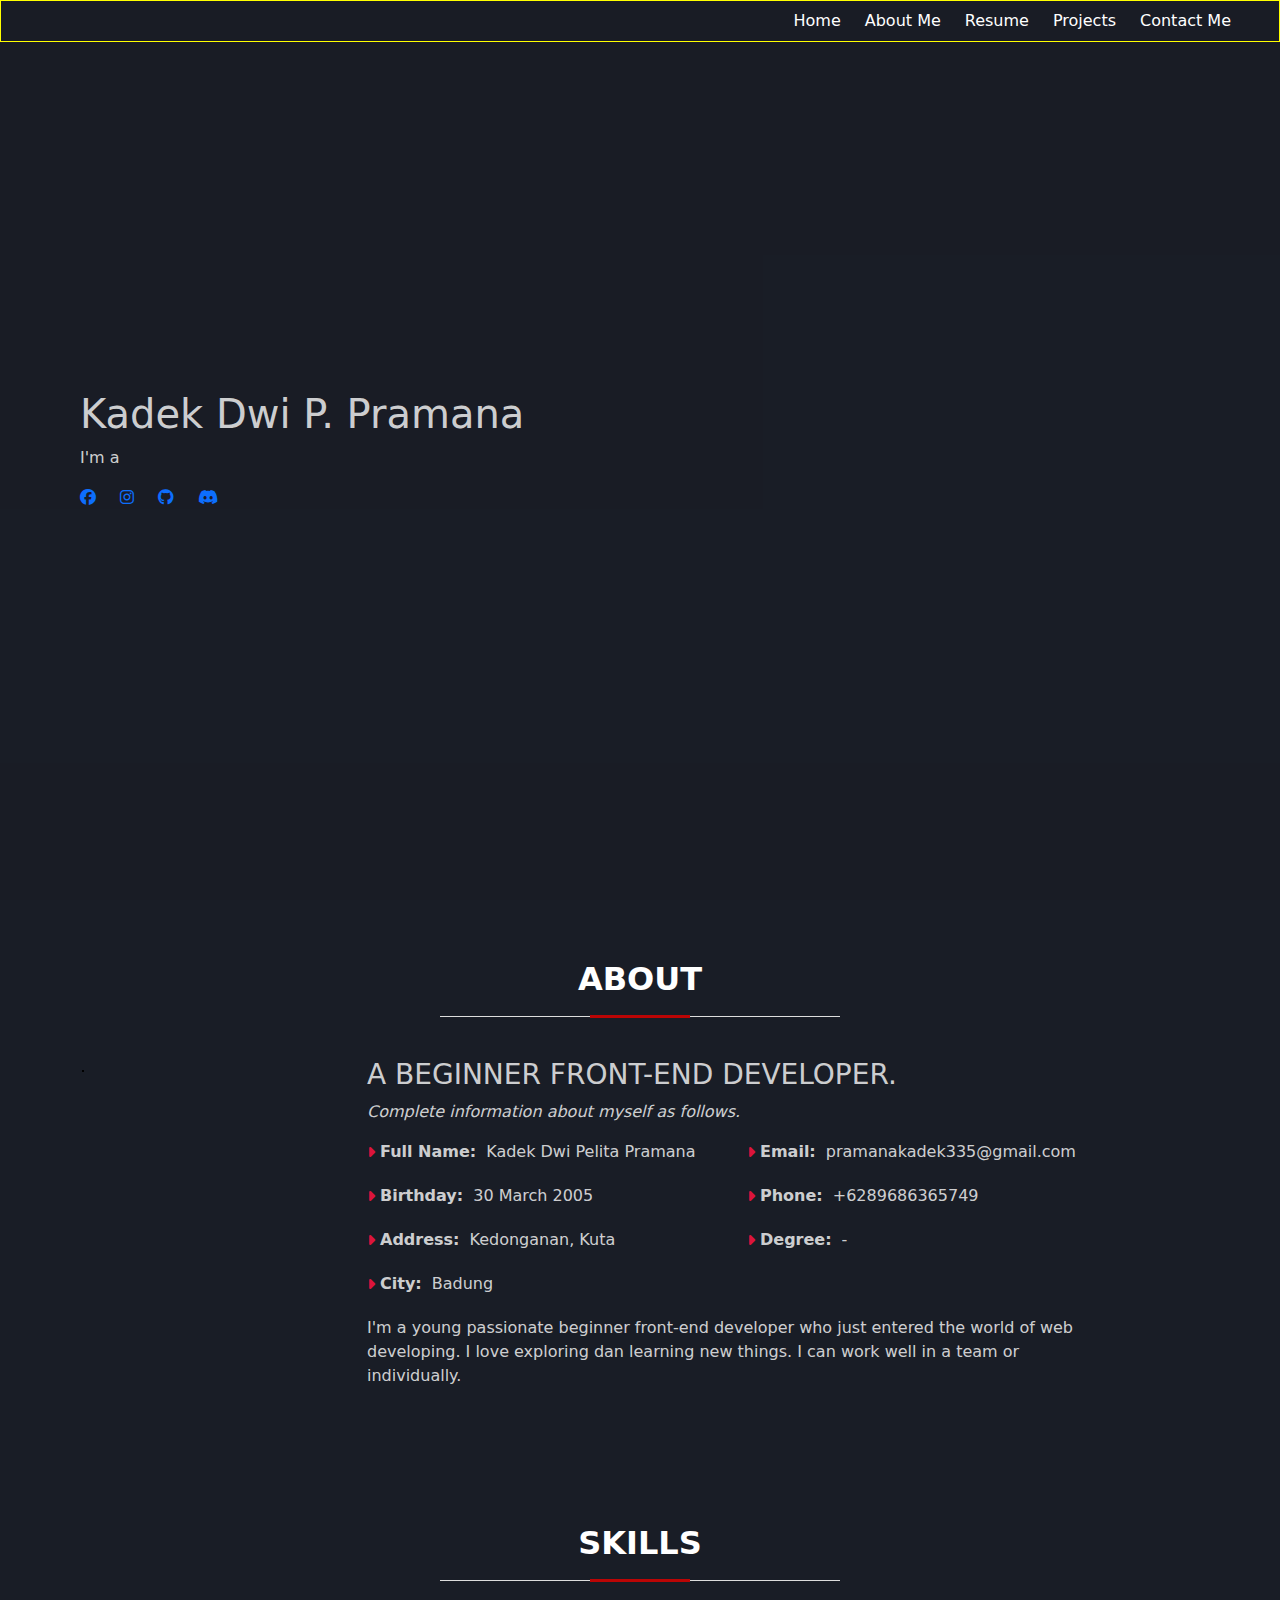
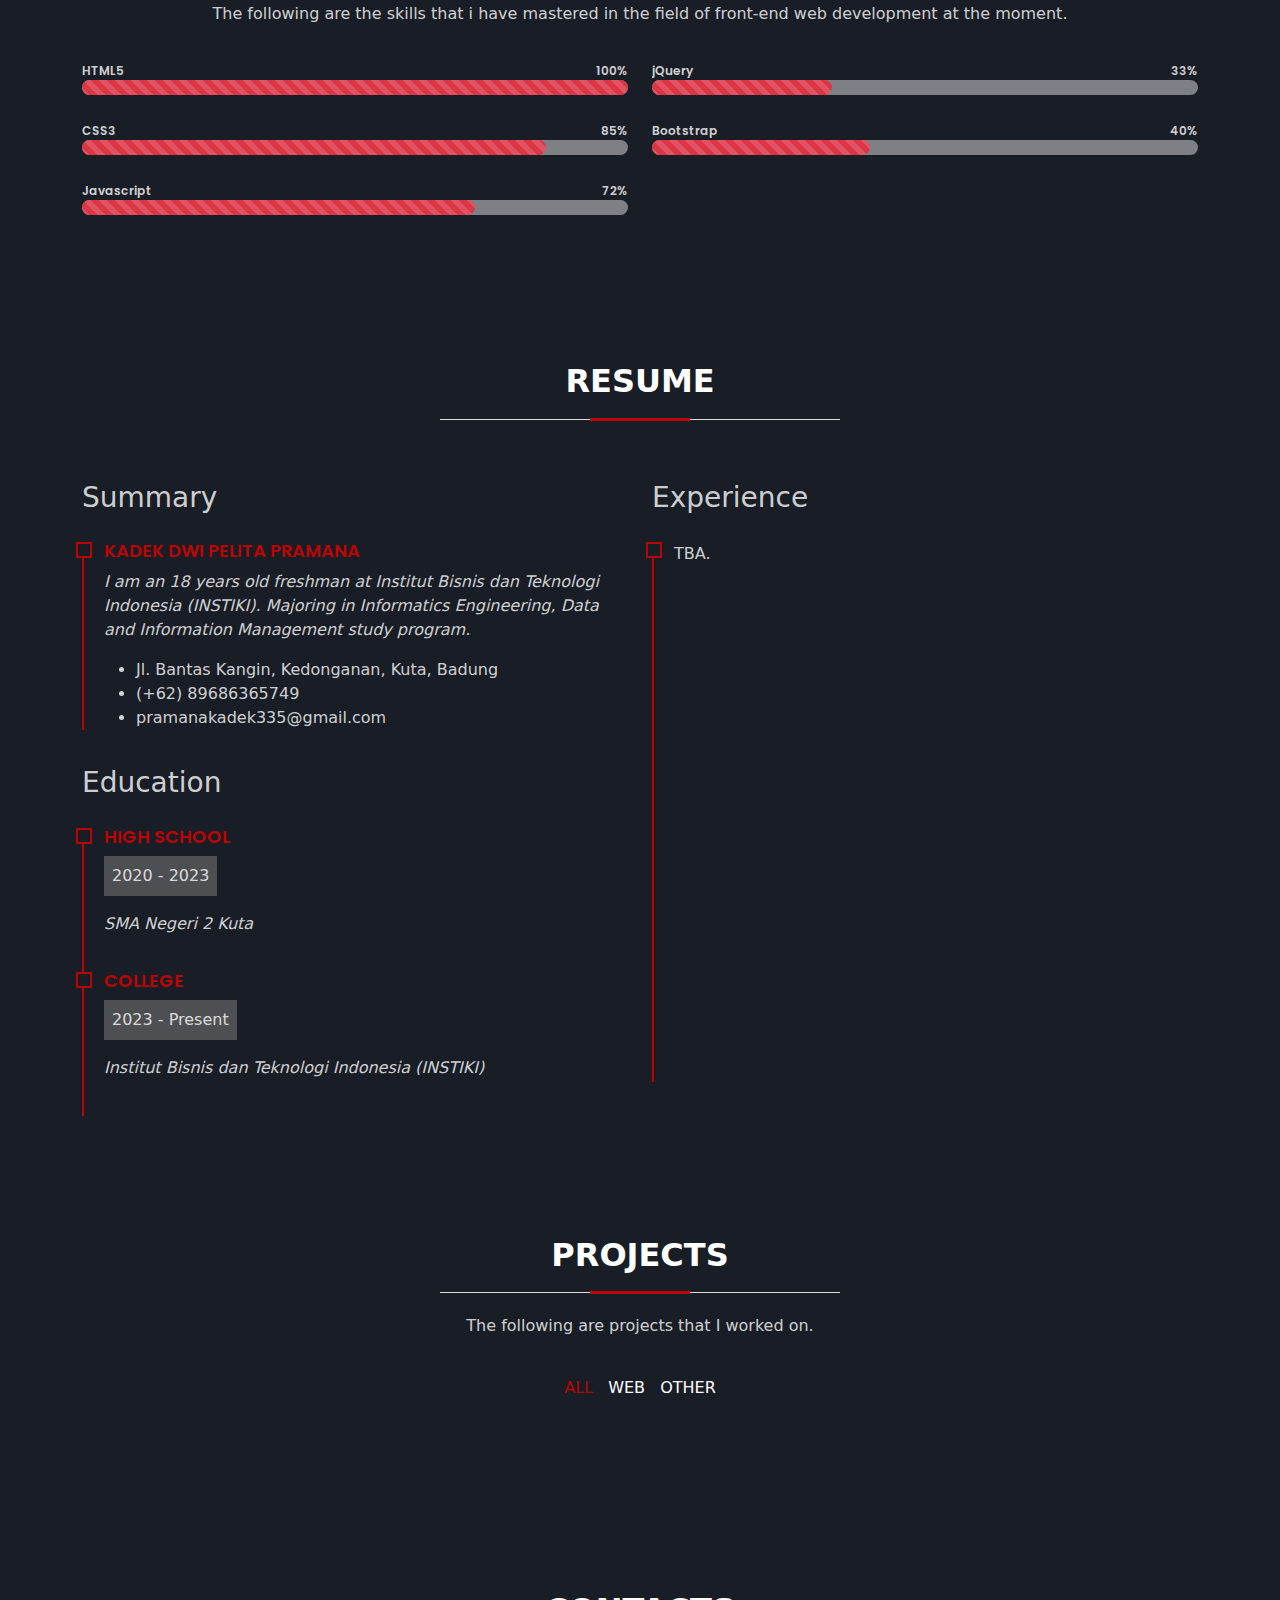
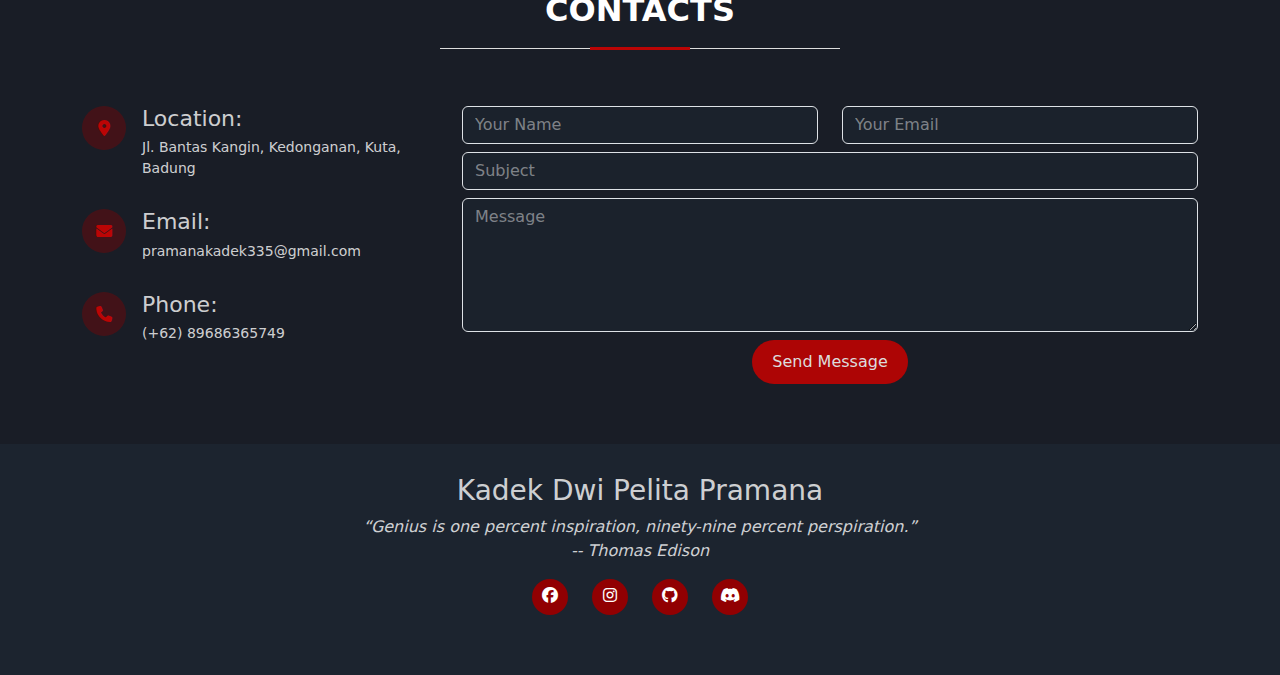
==== index.html @ 2d9b6974 "modified" ====
<!DOCTYPE html>
<html lang="en">
<head>
    <meta charset="UTF-8">
    <meta name="viewport" content="width=device-width, initial-scale=1.0">
    <link rel="stylesheet" href="styles/styles.css">
    <link rel="stylesheet" href="https://cdnjs.cloudflare.com/ajax/libs/font-awesome/6.5.1/css/all.min.css">
    <!--Typed.js-->
    <script src="https://unpkg.com/typed.js@2.1.0/dist/typed.umd.js"></script>
    <!--Bootstrap-->
    <link rel="stylesheet" href="https://cdn.jsdelivr.net/npm/bootstrap@5.3.2/dist/css/bootstrap.min.css">
    <script src="https://cdn.jsdelivr.net/npm/bootstrap@5.3.2/dist/js/bootstrap.bundle.min.js"></script>
    <!--AOS-->
    <script src="https://unpkg.com/aos@2.3.1/dist/aos.js"></script>
    <!--jQuery-->
    <script src="https://ajax.googleapis.com/ajax/libs/jquery/3.7.1/jquery.min.js"></script>
    <script>
      $(document).ready(function() {

      });
    </script>
    <!--Isotope-->
    <script src="https://unpkg.com/isotope-layout@3/dist/isotope.pkgd.min.js"></script>
    
    <title>prmnaa30's Portfolio</title>
</head>
<body>
    <!--Nav-->
    <header>
        <nav class="navbar container-fluid contcheck navbar-expand-sm" id="navbar">
            <div class="container-fluid">
                <button class="navbar-toggler" type="button" data-bs-toggle="offcanvas" data-bs-target="#offcanvasNavbar" aria-controls="offcanvasNavbar" aria-label="Toggle navigation">
                    <span class="navbar-toggler-icon"></span>
                </button>
                <div class="offcanvas offcanvas-end" tabindex="-1" id="offcanvasNavbar" aria-labelledby="offcanvasNavbarLabel">
                    <div class="offcanvas-header">
                        <button type="button" class="btn-close" data-bs-dismiss="offcanvas" aria-label="Close"></button>
                    </div>
                    <div class="offcanvas-body d-flex justify-content-end me-5">
                        <ul class="navbar-nav d-flex flex-row gap-4">
                            <li class="nav-item">
                                <a href="#home" class="nav-link active"><i class="fa-solid fa-house"></i> <span>Home</span></a>
                            </li>
                            <li class="nav-item">
                                <a href="#about" class="nav-link"><i class="fa-solid fa-user"></i> <span>About Me</span></a>
                            </li>
                            <li class="nav-item">
                                <a href="#resume" class="nav-link"><i class="fa-solid fa-file"></i> <span>Resume</span></a>
                            </li>
                            <li class="nav-item">
                                <a href="#projects" class="nav-link"><i class="fa-solid fa-pen-ruler"></i> <span>Projects</span></a>
                            </li>
                            <li class="nav-item">
                                <a href="#contact" class="nav-link"><i class="fa-solid fa-envelope"></i> <span>Contact Me</span></a>
                            </li>
                        </ul>
                    </div>
                </div>
            </div>
        </nav>
    </header>
    <!---=====Home Section=====-->
    <section class="d-flex flex-column justify-content-center" id="home">
        <div  id="home-content">
            <h1>Kadek Dwi P. Pramana</h1>
            <p>I'm a <span id="typed"></span></p>
            <script src="scripts/typed.js"></script>
            <div class="social-link d-flex gap-4">
                <a href="http://facebook.com/prmnaa05" target="_blank"><i class="fa-brands fa-facebook"></i></a>
                <a href="http://instagram.com/prmnaa._" target="_blank"><i class="fa-brands fa-instagram"></i></a>
                <a href="http://github.prmnaa30.com/" target="_blank"><i class="fa-brands fa-github"></i></a>
                <a href="http://discordapp.com/users/563711635676594177/" target="_blank"><i class="fa-brands fa-discord"></i></a>
            </div>
        </div>
    </section>
 <main id="main">
    <!--=====About Section=====-->
    <section id="about">
        <div class="container-lg">
            <div class="section-title">
                <h2>About</h2>
            </div>
            <div class="row">
                <div class="col-3">
                    <img src="/assets/img/profile-img.webp" alt="" class="img-fluid" id="profile-pic">
                </div>
                <div class="col-lg-8 content">
                    <h3>A BEGINNER FRONT-END DEVELOPER.</h3>
                    <p class="fst-italic">Complete information about myself as follows.</p>
                    <div class="row">
                        <div class="col-lg-6">
                            <ul>
                                <li><i class="fa-solid fa-caret-right" style="color: crimson;"></i> <strong>Full Name: </strong> <span>Kadek Dwi Pelita Pramana</span></li>
                                <li><i class="fa-solid fa-caret-right" style="color: crimson;"></i> <strong>Birthday: </strong> <span>30 March 2005</span></li>
                                <li><i class="fa-solid fa-caret-right" style="color: crimson;"></i> <strong>Address: </strong> <span>Kedonganan, Kuta</span></li>
                                <li><i class="fa-solid fa-caret-right" style="color: crimson;"></i> <strong>City: </strong> <span>Badung</span></li>
                            </ul>
                        </div>
                        <div class="col-lg-6">
                            <ul>
                                <li><i class="fa-solid fa-caret-right" style="color: crimson;"></i> <strong>Email: </strong> <span>pramanakadek335@gmail.com</span></li>
                                <li><i class="fa-solid fa-caret-right" style="color: crimson;"></i> <strong>Phone: </strong> <span>+6289686365749</span></li>
                                <li><i class="fa-solid fa-caret-right" style="color: crimson;"></i> <strong>Degree: </strong> <span>-</span></li>
                            </ul>
                        </div>
                        <p>
                            I'm a young passionate beginner front-end developer who just entered the world of
                            web developing. I love exploring dan learning new things. I can work well in a team or individually.
                        </p>
                    </div>
                </div>
            </div>
        </div>
    </section><!--=====End About=====-->

    <!--=====Skills Section=====-->
    <section id="skills">
        <div class="container-lg">
            <div class="section-title">
                <h2>Skills</h2>
                <p>The following are the skills that i have mastered in the field of front-end web development at the moment.</p>
            </div>
            <div class="row justify-content-center">
                <div class="col-lg-6 d-flex flex-column">
                    <div class="progress">
                        <span class="skill">HTML5 <i class="val">100%</i></span>
                        <div class="progress-bar-wrap">
                            <div class="progress-bar progress-bar-striped progress-bar-animated bg-danger" role="progressbar" aria-valuenow="100" aria-valuemin="0" aria-valuemax="100" style="width: 100%"></div>
                        </div>
                    </div>
                    <div class="progress">
                        <span class="skill">CSS3 <i class="val">85%</i></span>
                        <div class="progress-bar-wrap">
                            <div class="progress-bar progress-bar-striped progress-bar-animated bg-danger" role="progressbar" aria-valuenow="85" aria-valuemin="0" aria-valuemax="100" style="width: 85%"></div>
                        </div>
                    </div>
                    <div class="progress">
                        <span class="skill">Javascript <i class="val">72%</i></span>
                        <div class="progress-bar-wrap">
                            <div class="progress-bar progress-bar-striped progress-bar-animated bg-danger" role="progressbar" aria-valuenow="72" aria-valuemin="0" aria-valuemax="100" style="width: 72%"></div>
                        </div>
                    </div>
                </div>
                <div class="col-lg-6 d-flex flex-column">
                    <div class="progress">
                        <span class="skill">jQuery <i class="val">33%</i></span>
                        <div class="progress-bar-wrap">
                            <div class="progress-bar progress-bar-striped progress-bar-animated bg-danger" role="progressbar" aria-valuenow="33" aria-valuemin="0" aria-valuemax="100" style="width: 33%"></div>
                        </div>
                    </div>
                    <div class="progress">
                        <span class="skill">Bootstrap <i class="val">40%</i></span>
                        <div class="progress-bar-wrap">
                            <div class="progress-bar progress-bar-striped progress-bar-animated bg-danger" role="progressbar" aria-valuenow="40" aria-valuemin="0" aria-valuemax="100" style="width: 40%"></div>
                        </div>
                    </div>
                </div>
            </div>
        </div>
    </section><!--End Skills Section-->

    <!--Resume Section-->
    <section id="resume">
        <div class="container-lg">
            <div class="section-title">
                <h2>Resume</h2>
            </div>
            <div class="row">
                <div class="col-lg-6">
                    <div class="resume-title">
                        <h3>Summary</h3>
                    </div>
                    <div class="resume-content pb-0">
                        <h4>Kadek Dwi Pelita Pramana</h4>
                        <p>
                            <em>
                                I am an 18 years old freshman at Institut Bisnis dan Teknologi Indonesia (INSTIKI).
                                Majoring in Informatics Engineering, Data and Information Management study program.
                            </em>
                        </p>
                        <ul>
                            <li>Jl. Bantas Kangin, Kedonganan, Kuta, Badung</li>
                            <li>(+62) 89686365749</li>
                            <li>pramanakadek335@gmail.com</li>
                        </ul>
                    </div>
                    <div class="resume-title">
                        <h3>Education</h3>
                    </div>
                    <div class="resume-content">
                        <h4>High School</h4>
                        <p class="year">2020 - 2023</p>
                        <p>
                            <em>SMA Negeri 2 Kuta</em>
                        </p>
                    </div>
                    <div class="resume-content">
                        <h4>College</h4>
                        <p class="year">2023 - Present</p>
                        <p>
                            <em>Institut Bisnis dan Teknologi Indonesia (INSTIKI)</em>
                        </p>
                    </div>
                </div>

                <div class="col-lg-6">
                    <div class="resume-title">
                        <h3>Experience</h3>
                    </div>
                    <div class="resume-content">
                        <p>TBA.
                            <br><br><br><br><br><br><br><br><br><br><br><br><br><br><br><br><br><br><br><br><br>
                        </p>
                    </div>
                </div>
            </div>
        </div>
    </section><!--End Resume Section-->

    <!--Projects Section-->
    <section id="projects">
        <div class="container-lg">
            <div class="section-title">
                <h2>Projects</h2>
                <p>The following are projects that I worked on.</p>
            </div>
            <div class="row">
                <div class="col-lg-12 d-flex justify-content-center">
                    <ul id="project-filter">
                        <li data-filter="*" class="all-filter filter-active">All</li>
                        <li data-filter=".filter-web" class="web-filter">Web</li>
                        <li data-filter=".filter-other" class="web-filter">Other</li>
                    </ul>
                </div>

                <div class="row project-container">
                    <div class="col-lg-4 project-item filter-web">
                        <div class="project-wrap">
                            <img src="assets/img/GentaKopi1.png" class="img-fluid" alt="">
                            <div class="project-info">
                                <h4>GentaKopi Website</h4>
                                <em>UTS Desain Web Project</em><br>
                                <a href="pages/web1.html">Detail</a>
                            </div>
                        </div>
                    </div>
                    <div class="col-lg-4 project-item filter-web">
                        <div class="project-wrap">
                            <img src="assets/img/Portfolio1.png" class="img-fluid" alt="">
                            <div class="project-info">
                                <h4>Portfolio Website</h4>
                                <em>IDC Week 5 Submission</em><br>
                                <a href="pages/web1.html">Detail</a>
                            </div>
                        </div>
                    </div>
                    <div class="col-lg-3 project-item filter-other">
                        <div class="project-wrap">
                            <img src="assets/img/Portfolio1.png" class="img-fluid" alt="">
                            <div class="project-info">
                                <h4>Portfolio Website</h4>
                                <em>IDC Week 5 Submission</em><br>
                                <a href="pages/web1.html">Detail</a>
                            </div>
                        </div>
                    </div>

                </div>
            </div>

        </div>
    </section><!--End Projects Section-->

    <!--Contact Section-->
    <section  id="contact">
        <div class="section-title">
            <h2>Contacts</h2>
        </div>
        <div class="container-lg">
            <div class="row mt-3">
                <div class="col-md-4">
                    <div class="info">
                        <div class="address">
                            <i class="fa-solid fa-location-dot"></i>
                            <h4>Location:</h4>
                            <p>Jl. Bantas Kangin, Kedonganan, Kuta, Badung</p>
                        </div>
                        <div class="email">
                            <i class="fa-solid fa-envelope"></i>
                            <h4>Email:</h4>
                            <p>pramanakadek335@gmail.com</p>
                        </div>
                        <div class="phone">
                            <i class="fa-solid fa-phone"></i>
                            <h4>Phone:</h4>
                            <p>(+62) 89686365749</p>
                        </div>
                    </div>
                </div>

                <div class="col-lg-8">
                    <form id="contact-form" onsubmit="return postToGoogle()">
                        <div class="row">
                          <div class="col-md-6 form-group">
                            <input type="name" class="form-control" name="entry.2005620554" placeholder="Your Name" id="name" required>
                          </div>
                          <div class="col-md-6 form-group">
                            <input type="email" class="form-control" name="entry.1045781291" placeholder="Your Email" id="email" required>
                          </div>
                          <div class="form-group mt-2">
                            <input type="text" class="form-control" name="entry.1065046570" placeholder="Subject" id="subject" required>
                          </div>
                          <div class="form-group mt-2">
                            <textarea class="form-control" name="entry.1166974658"  placeholder="Message" rows="5" id="message" required></textarea>
                          </div>
                          <div class="text-center mt-2"><button type="submit">Send Message</button></div>
                        </div>
                    </form>
                </div>
            </div>
        </div>
    </section><!--End Contact Section-->
 </main><!--End #main-->

 <footer id="footer">
    <div class="container-lg">
        <h3>Kadek Dwi Pelita Pramana</h3>
        <blockquote>
            <i>
                “Genius is one percent inspiration, ninety-nine percent perspiration.”
            </i><br>
            <cite>-- Thomas Edison</cite>
        </blockquote>
        <div class="social-link d-flex gap-4 justify-content-center">
            <a href="http://facebook.com/prmnaa05" target="_blank"><i class="fa-brands fa-facebook"></i></a>
            <a href="http://instagram.com/prmnaa._" target="_blank"><i class="fa-brands fa-instagram"></i></a>
            <a href="http://github.prmnaa30.com/" target="_blank"><i class="fa-brands fa-github"></i></a>
            <a href="http://discordapp.com/users/563711635676594177/" target="_blank"><i class="fa-brands fa-discord"></i></a>
        </div>
    </div>
 </footer>
 <!--Javascript!!!-->

    <!--Main JS-->
    <script src="scripts/main.js"></script>
    <!--AOS init-->
    <script>
        AOS.init();
    </script>

<!--Javascript!!!-->
</body>
</html>
---- styles/styles.css ----
@import url('https://fonts.googleapis.com/css2?family=Open+Sans:ital,wght@0,300;0,400;0,500;0,600;0,700;1,300;1,400;1,500;1,600;1,700&family=Poppins:ital,wght@0,300;0,400;0,500;0,600;0,700;1,300;1,400;1,500;1,600;1,700&display=swap');
:root {
    /* Color Palette 1 */
    --color-1: #1b222c;
    --color-2: #12151c;
    --color-3: #661b1c;
    --color-4: #531516;
    --color-5: #191d26;

    --color-6: #1c242f;
    --that-red: #bb0505;
}
* {
    padding: 0;
    margin: 0;
}
*, ::after, ::before {
    box-sizing: border-box;
}
.pb-0 { padding-bottom: 0 !important; }

body {
    font-family: 'Open Sans', sans-serif;
    background-color: var(--color-5) !important;
    color: #ffffffcc !important;
}

/* container checker */
.contcheck { border: 1px solid yellow !important; }

/* Sections */
section {
    padding: 60px 0;
    overflow: hidden;
}
.section-title {
    text-align: center;
    padding-bottom: 20px;
}
.section-title h2 {
    font-size: 32px;
    font-weight: bold;
    text-transform: uppercase;
    margin-bottom: 20px;
    padding-bottom: 20px;
    position: relative;
    color: #fff;
}
.section-title h2::before {
    content: "";
    position: absolute;
    display: block;
    width: 400px;
    height: 1px;
    background: #ddd;
    bottom: 1px;
    left: calc(50% - 200px);
}
.section-title h2::after {
    content: "";
    position: absolute;
    display: block;
    width: 100px;
    height: 3px;
    background: var(--that-red);
    bottom: 0;
    left: calc(50% - 50px);
}

/* Navbar */
#navbar {
    z-index: 999;
    margin: 0;
    transition: 0.3s;
    position: absolute;
    top: 0;
}
#navbar * {
    list-style: none;
    padding: 0;
    margin: 0;
}
.nav-active {
    background-color: rgba(27, 34, 44, 0.7);
}
.nav-item
.nav-link {
    color: #fff !important;
}
.nav-link i {
    display: none;
}
/* Home */
#home{
    width: 100%;
    height: 100vh;
    background: url("../assets/img/homepic.jpeg") top right no-repeat;
    background-size: cover;
    position: relative;
}
#home::after {
    content: "";
    background: rgba(25, 29, 38, 0.8);
    position: absolute;
    bottom: 0;
    top: 0;
    left: 0;
    right: 0;
}
#home-content {
    z-index: 1;
    margin-left: 80px;
}

/* About */
#profile-pic {
    border: 1px solid #000000;
}
#about .content ul {
    list-style: none;
    padding: 0;
}
#about .content ul li {
    margin-bottom: 20px;
    display: flex;
    align-items: center;
}
#about .content ul i {
    font-size: 16px;
    margin-right: 5px;
    color: #0563bb;
    line-height: 0;
}
#about .content ul strong {
    margin-right: 10px;
}

/* Skills */
#skills .progress {
    height: 60px;
    display: block;
    background: none;
}
#skills .progress .skill {
    margin: 0;
    display: block;
    font-weight: 600;
    font-family: "Poppins", sans-serif;
    color: #ffffffcc;
}
  
#skills .progress .skill .val {
    float: right;
    font-style: normal;
}
#skills .progress-bar-wrap {
    background: #f2f3f577;
    border-radius: 50px;
  }
  
#skills .progress-bar {
    height: 15px;
    transition: 0.9s;
    border-radius: 50px;
}

/* Resume */
.resume-title {
    padding: 20px 0;
}
.resume-content {
    border-left: 2px solid var(--that-red);
    padding: 0 0 20px 20px;
    position: relative;
}
.resume-content h4 {
    line-height: 18px;
    font-size: 18px;
    font-weight: 600;
    text-transform: uppercase;
    font-family: "Poppins", sans-serif;
    color: var(--that-red);
    margin-bottom: 10px;
}
.resume-content::before {
    content: "";
    position: absolute;
    left: -8.5px;
    top: 0;
    width: 16px;
    height: 16px;
    background: var(--color-5);
    border: 2px solid var(--that-red);
}
.year {
    padding: 8px;
    background-color: #6f6f6f9f;
    display: inline-block;
}
/* Project */
#project-filter {
    margin: 0 auto 25px auto;
    list-style: none;
    text-align: center;
    padding: 2px 15px;
}
#project-filter li {
    cursor: pointer;
    display: inline-block;
    padding: 0 5px;
    font-size: 16px;
    text-transform: uppercase;
    color: #fff;
    transition: all 0.3s ease-out;
}
#project-filter li:hover,
#project-filter li.filter-active {
    color: var(--that-red);
}
.project-wrap {
    position: relative;
    margin: 0 0 20px;
    color: var(--color-2);
}
.project-info {
    text-align: center;
    z-index: 2;
    position: absolute;
    left: 0; right: 0; top: 0; bottom: 0;
    display: flex;
    justify-content: center;
    align-items: center;
    flex-direction: column;
    opacity: 0;
    transition: all ease-in-out 0.3s;
    background-color: rgba(255, 255, 255, 0.6);
}

/* Contact */
.info { width: 100%; }
.info i {
    float: left;
    width: 44px;
    height: 44px;
    display: flex;
    justify-content: center;
    align-items: center;
    border-radius: 50px;
    background-color: #8d00005d;
    transition: all 0.3s ease-out;
    color: var(--that-red);
}
.info i:hover {
    background-color: #910002;
    color: #fff;
}
.info h4 {
    padding: 0 0 0 60px;
    margin-bottom: 5px;
    font-size: 22px;
}
.info p {
    padding: 0 0 0 60px;
    margin-bottom: 0;
    font-size: 14px;
}
.info .phone,
.info .email { margin-top: 30px ;}

.project-info:hover {opacity: 1;}

.form-control {
    background-color: var(--color-1) !important;
    color: #fff !important;
}
.form-control::placeholder { color: #ffffff72 !important }

#contact-form button[type=submit] {
    padding: 10px 20px;
    background-color: #ad0505;
    border-radius: 50px;
    border: none;
    color: #ddd;
    transition: 0.3s;
}
#contact-form button[type=submit]:hover {
    background-color: #bb0505;
}

/* footer */
#footer {
    background: var(--color-6);
    padding: 30px 0;
    text-align: center;
}
#footer .social-link { margin: 0 0 30px 0; }
#footer .social-link a {
    width: 36px;
    height: 36px;
    line-height: 1;
    padding: 8px 0;
    background-color: #910002;
    color: #fff;
    text-align: center; 
    border-radius: 50px;
    transition: 0.3s;
}
#footer .social-link a:hover {
    background-color: #ad0505;
}

@media (min-width: 991px) {
    
}
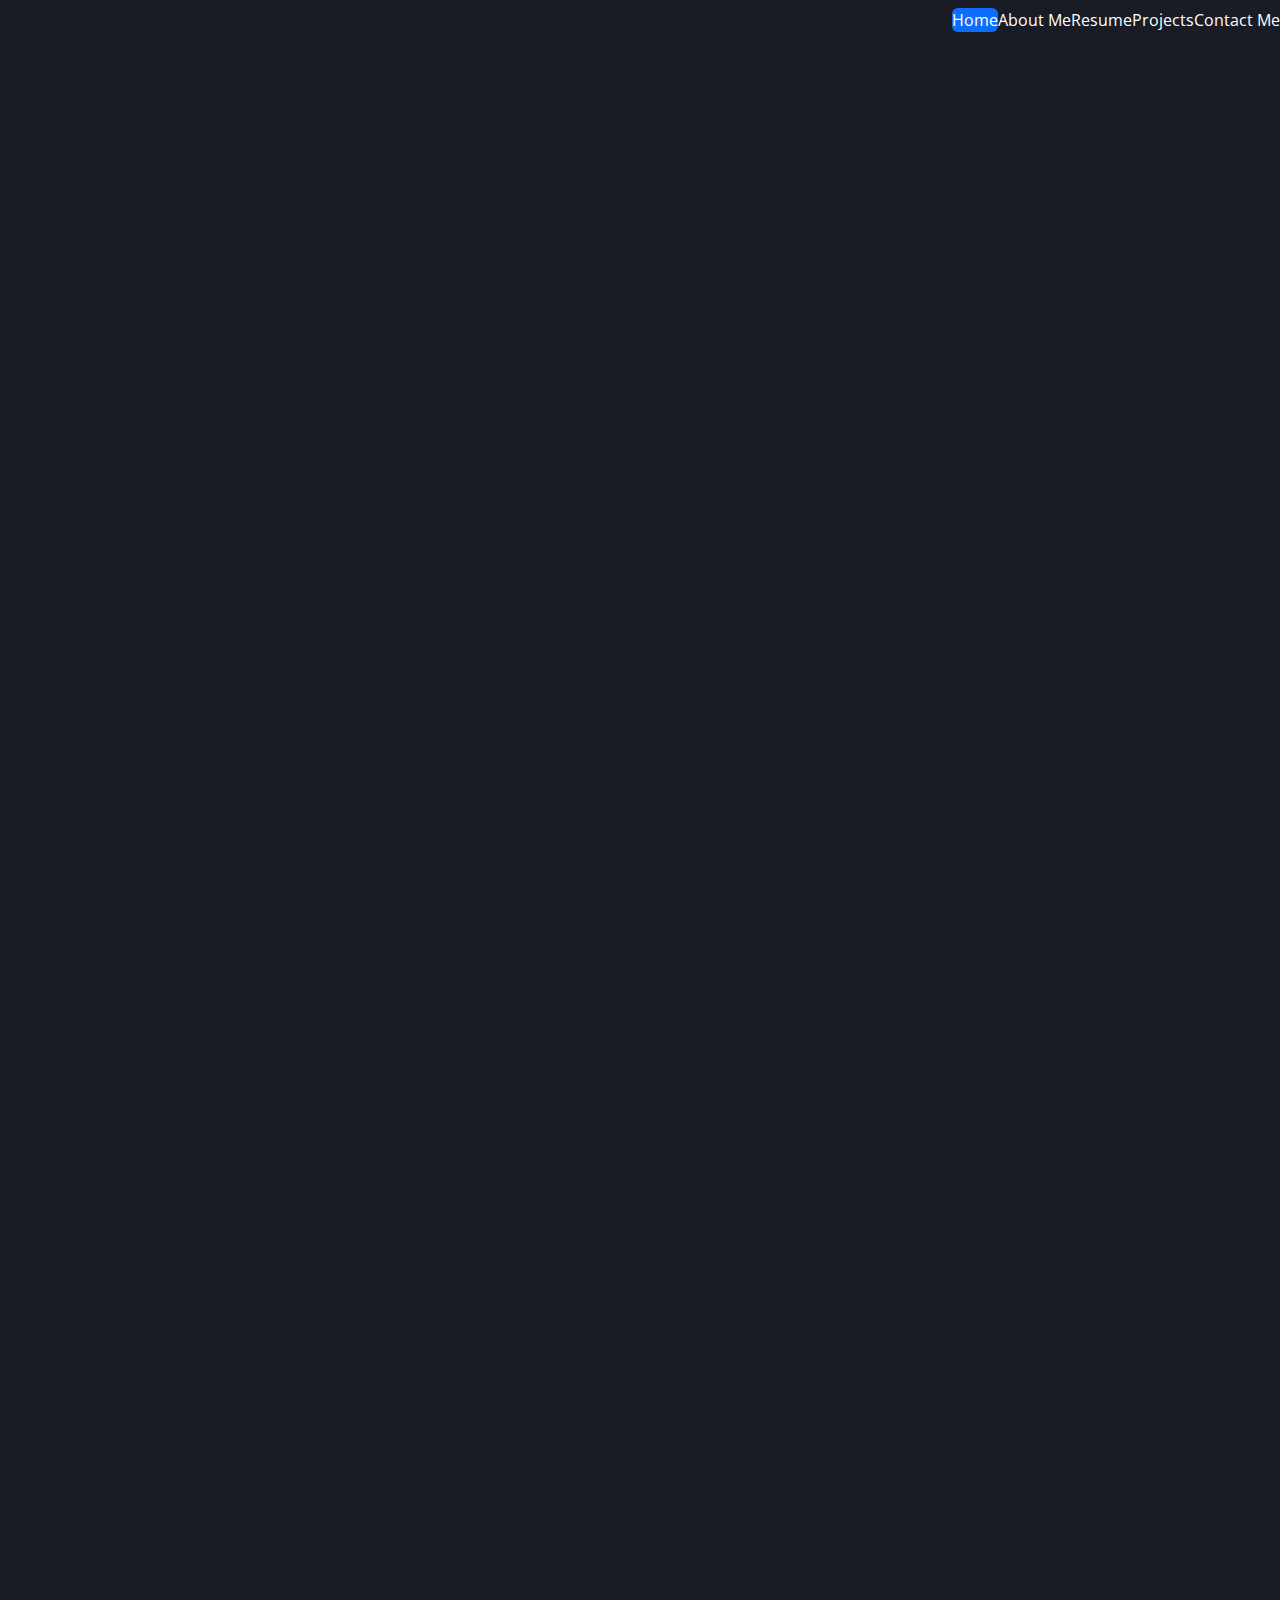
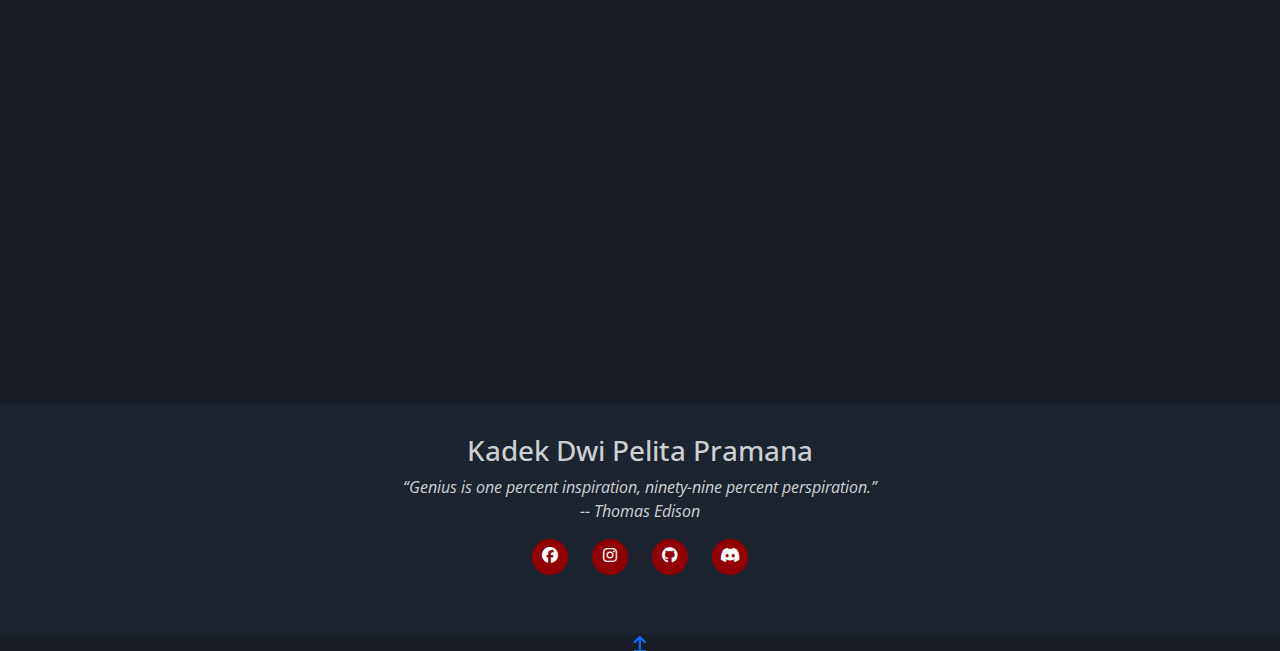
==== commit 97fe2483: "Merge branch 'main' of https://github.com/prmnaa30/Portfolio" ====
--- a/index.html
+++ b/index.html
@@ -3,15 +3,16 @@
 <head>
     <meta charset="UTF-8">
     <meta name="viewport" content="width=device-width, initial-scale=1.0">
+
+    <!-- Plugin's CSS-->
+    <link rel="stylesheet" href="https://cdn.jsdelivr.net/npm/bootstrap@5.3.2/dist/css/bootstrap.min.css">
+    <link rel="stylesheet" href="https://cdnjs.cloudflare.com/ajax/libs/font-awesome/6.5.1/css/all.min.css">
+    <link rel="stylesheet" href="bower_components/aos/dist/aos.css" />
+    <link href="https://unpkg.com/aos@2.3.1/dist/aos.css" rel="stylesheet">
+
+    <!-- Main CSS-->
     <link rel="stylesheet" href="styles/styles.css">
-    <link rel="stylesheet" href="https://cdnjs.cloudflare.com/ajax/libs/font-awesome/6.5.1/css/all.min.css">
-    <!--Typed.js-->
-    <script src="https://unpkg.com/typed.js@2.1.0/dist/typed.umd.js"></script>
-    <!--Bootstrap-->
-    <link rel="stylesheet" href="https://cdn.jsdelivr.net/npm/bootstrap@5.3.2/dist/css/bootstrap.min.css">
-    <script src="https://cdn.jsdelivr.net/npm/bootstrap@5.3.2/dist/js/bootstrap.bundle.min.js"></script>
-    <!--AOS-->
-    <script src="https://unpkg.com/aos@2.3.1/dist/aos.js"></script>
+
     <!--jQuery-->
     <script src="https://ajax.googleapis.com/ajax/libs/jquery/3.7.1/jquery.min.js"></script>
     <script>
@@ -19,25 +20,22 @@
 
       });
     </script>
-    <!--Isotope-->
-    <script src="https://unpkg.com/isotope-layout@3/dist/isotope.pkgd.min.js"></script>
-    
     <title>prmnaa30's Portfolio</title>
 </head>
-<body>
+<body data-bs-spy="scroll" data-bs-target="#navbar" data-bs-smooth-scroll="true">
     <!--Nav-->
     <header>
-        <nav class="navbar container-fluid contcheck navbar-expand-sm" id="navbar">
+        <nav class="navbar container-fluid navbar-expand-sm" data-bs-theme="dark" id="navbar">
             <div class="container-fluid">
                 <button class="navbar-toggler" type="button" data-bs-toggle="offcanvas" data-bs-target="#offcanvasNavbar" aria-controls="offcanvasNavbar" aria-label="Toggle navigation">
                     <span class="navbar-toggler-icon"></span>
                 </button>
                 <div class="offcanvas offcanvas-end" tabindex="-1" id="offcanvasNavbar" aria-labelledby="offcanvasNavbarLabel">
-                    <div class="offcanvas-header">
-                        <button type="button" class="btn-close" data-bs-dismiss="offcanvas" aria-label="Close"></button>
-                    </div>
-                    <div class="offcanvas-body d-flex justify-content-end me-5">
-                        <ul class="navbar-nav d-flex flex-row gap-4">
+                    <div class="offcanvas-header justify-content-end me-2 mt-2">
+                        <a type="button" data-bs-dismiss="offcanvas" aria-label="Close"><i class="fa-solid fa-xmark fa-lg"></i></a>
+                    </div>
+                    <div class="offcanvas-body d-flex justify-content-end">
+                        <ul class="navbar-nav nav-pills justify-content-center">
                             <li class="nav-item">
                                 <a href="#home" class="nav-link active"><i class="fa-solid fa-house"></i> <span>Home</span></a>
                             </li>
@@ -61,28 +59,27 @@
     </header>
     <!---=====Home Section=====-->
     <section class="d-flex flex-column justify-content-center" id="home">
-        <div  id="home-content">
+        <div id="home-content" data-aos="fade-right" data-aos-delay="100">
             <h1>Kadek Dwi P. Pramana</h1>
             <p>I'm a <span id="typed"></span></p>
-            <script src="scripts/typed.js"></script>
             <div class="social-link d-flex gap-4">
-                <a href="http://facebook.com/prmnaa05" target="_blank"><i class="fa-brands fa-facebook"></i></a>
-                <a href="http://instagram.com/prmnaa._" target="_blank"><i class="fa-brands fa-instagram"></i></a>
-                <a href="http://github.prmnaa30.com/" target="_blank"><i class="fa-brands fa-github"></i></a>
-                <a href="http://discordapp.com/users/563711635676594177/" target="_blank"><i class="fa-brands fa-discord"></i></a>
+                <a href="http://facebook.com/prmnaa05" target="_blank"><i class="fa-brands fa-facebook fa-lg"></i></a>
+                <a href="http://instagram.com/prmnaa._" target="_blank"><i class="fa-brands fa-instagram  fa-lg"></i></a>
+                <a href="http://github.prmnaa30.com/" target="_blank"><i class="fa-brands fa-github  fa-lg"></i></a>
+                <a href="http://discordapp.com/users/563711635676594177/" target="_blank"><i class="fa-brands fa-discord fa-lg"></i></a>
             </div>
         </div>
     </section>
  <main id="main">
     <!--=====About Section=====-->
     <section id="about">
-        <div class="container-lg">
+        <div class="container-lg" data-aos="fade-up" data-aos-delay="100">
             <div class="section-title">
                 <h2>About</h2>
             </div>
             <div class="row">
-                <div class="col-3">
-                    <img src="/assets/img/profile-img.webp" alt="" class="img-fluid" id="profile-pic">
+                <div class="col-3 profile-pic">
+                    <img src="./assets/img/profile-img.webp" alt="" class="img-fluid" id="profile-pic">
                 </div>
                 <div class="col-lg-8 content">
                     <h3>A BEGINNER FRONT-END DEVELOPER.</h3>
@@ -115,7 +112,7 @@
 
     <!--=====Skills Section=====-->
     <section id="skills">
-        <div class="container-lg">
+        <div class="container-lg" data-aos="fade-up" data-aos-delay="100">
             <div class="section-title">
                 <h2>Skills</h2>
                 <p>The following are the skills that i have mastered in the field of front-end web development at the moment.</p>
@@ -161,7 +158,7 @@
 
     <!--Resume Section-->
     <section id="resume">
-        <div class="container-lg">
+        <div class="container-lg" data-aos="fade-up" data-aos-delay="100">
             <div class="section-title">
                 <h2>Resume</h2>
             </div>
@@ -219,7 +216,7 @@
 
     <!--Projects Section-->
     <section id="projects">
-        <div class="container-lg">
+        <div class="container-lg" data-aos="fade-up" data-aos-delay="100">
             <div class="section-title">
                 <h2>Projects</h2>
                 <p>The following are projects that I worked on.</p>
@@ -240,7 +237,6 @@
                             <div class="project-info">
                                 <h4>GentaKopi Website</h4>
                                 <em>UTS Desain Web Project</em><br>
-                                <a href="pages/web1.html">Detail</a>
                             </div>
                         </div>
                     </div>
@@ -250,17 +246,6 @@
                             <div class="project-info">
                                 <h4>Portfolio Website</h4>
                                 <em>IDC Week 5 Submission</em><br>
-                                <a href="pages/web1.html">Detail</a>
-                            </div>
-                        </div>
-                    </div>
-                    <div class="col-lg-3 project-item filter-other">
-                        <div class="project-wrap">
-                            <img src="assets/img/Portfolio1.png" class="img-fluid" alt="">
-                            <div class="project-info">
-                                <h4>Portfolio Website</h4>
-                                <em>IDC Week 5 Submission</em><br>
-                                <a href="pages/web1.html">Detail</a>
                             </div>
                         </div>
                     </div>
@@ -273,52 +258,55 @@
 
     <!--Contact Section-->
     <section  id="contact">
-        <div class="section-title">
-            <h2>Contacts</h2>
-        </div>
-        <div class="container-lg">
-            <div class="row mt-3">
-                <div class="col-md-4">
-                    <div class="info">
-                        <div class="address">
-                            <i class="fa-solid fa-location-dot"></i>
-                            <h4>Location:</h4>
-                            <p>Jl. Bantas Kangin, Kedonganan, Kuta, Badung</p>
-                        </div>
-                        <div class="email">
-                            <i class="fa-solid fa-envelope"></i>
-                            <h4>Email:</h4>
-                            <p>pramanakadek335@gmail.com</p>
-                        </div>
-                        <div class="phone">
-                            <i class="fa-solid fa-phone"></i>
-                            <h4>Phone:</h4>
-                            <p>(+62) 89686365749</p>
-                        </div>
-                    </div>
-                </div>
-
-                <div class="col-lg-8">
-                    <form id="contact-form" onsubmit="return postToGoogle()">
-                        <div class="row">
-                          <div class="col-md-6 form-group">
-                            <input type="name" class="form-control" name="entry.2005620554" placeholder="Your Name" id="name" required>
-                          </div>
-                          <div class="col-md-6 form-group">
-                            <input type="email" class="form-control" name="entry.1045781291" placeholder="Your Email" id="email" required>
-                          </div>
-                          <div class="form-group mt-2">
-                            <input type="text" class="form-control" name="entry.1065046570" placeholder="Subject" id="subject" required>
-                          </div>
-                          <div class="form-group mt-2">
-                            <textarea class="form-control" name="entry.1166974658"  placeholder="Message" rows="5" id="message" required></textarea>
-                          </div>
-                          <div class="text-center mt-2"><button type="submit">Send Message</button></div>
-                        </div>
-                    </form>
-                </div>
-            </div>
-        </div>
+        <div class="cointainer-lg" data-aos="fade-up" data-aos-delay="100">
+            <div class="section-title">
+                <h2>Contacts</h2>
+            </div>
+            <div class="container-lg">
+                <div class="row mt-3">
+                    <div class="col-md-4">
+                        <div class="info">
+                            <div class="address">
+                                <i class="fa-solid fa-location-dot"></i>
+                                <h4>Location:</h4>
+                                <p>Jl. Bantas Kangin, Kedonganan, Kuta, Badung</p>
+                            </div>
+                            <div class="email">
+                                <i class="fa-solid fa-envelope"></i>
+                                <h4>Email:</h4>
+                                <p>pramanakadek335@gmail.com</p>
+                            </div>
+                            <div class="phone">
+                                <i class="fa-solid fa-phone"></i>
+                                <h4>Phone:</h4>
+                                <p>(+62) 89686365749</p>
+                            </div>
+                        </div>
+                    </div>
+
+                    <div class="col-lg-8">
+                        <form id="contact-form" onsubmit="return postToGoogle()">
+                            <div class="row">
+                              <div class="col-md-6 form-group">
+                                <input type="name" class="form-control" name="entry.2005620554" placeholder="Your Name" id="name" required>
+                              </div>
+                              <div class="col-md-6 form-group">
+                                <input type="email" class="form-control" name="entry.1045781291" placeholder="Your Email" id="email" required>
+                              </div>
+                              <div class="form-group">
+                                <input type="text" class="form-control" name="entry.1065046570" placeholder="Subject" id="subject" required>
+                              </div>
+                              <div class="form-group">
+                                <textarea class="form-control" name="entry.1166974658"  placeholder="Message" rows="5" id="message" required></textarea>
+                              </div>
+                              <div class="text-center mt-2"><button type="submit">Send Message</button></div>
+                            </div>
+                        </form>
+                    </div>
+                </div>
+            </div> 
+        </div>
+        
     </section><!--End Contact Section-->
  </main><!--End #main-->
 
@@ -339,15 +327,21 @@
         </div>
     </div>
  </footer>
- <!--Javascript!!!-->
-
-    <!--Main JS-->
+ <a class="back-to-top d-flex align-items-center justify-content-center"><i class="fa-solid fa-arrow-up"></i></a>
+
+ <!-- Plugin's Javascripts -->
+    <script src="https://unpkg.com/aos@2.3.1/dist/aos.js"></script>
+    <script src="https://unpkg.com/typed.js@2.1.0/dist/typed.umd.js"></script>
+    <script src="https://unpkg.com/isotope-layout@3/dist/isotope.pkgd.min.js"></script>
+    <script src="https://cdn.jsdelivr.net/npm/bootstrap@5.3.2/dist/js/bootstrap.bundle.min.js"></script>
+    
+ <!-- Main Javascript-->
     <script src="scripts/main.js"></script>
-    <!--AOS init-->
     <script>
-        AOS.init();
+        $(window).on("load", function () {
+	        AOS.init();
+        });
     </script>
 
-<!--Javascript!!!-->
 </body>
-</html>+</html>
